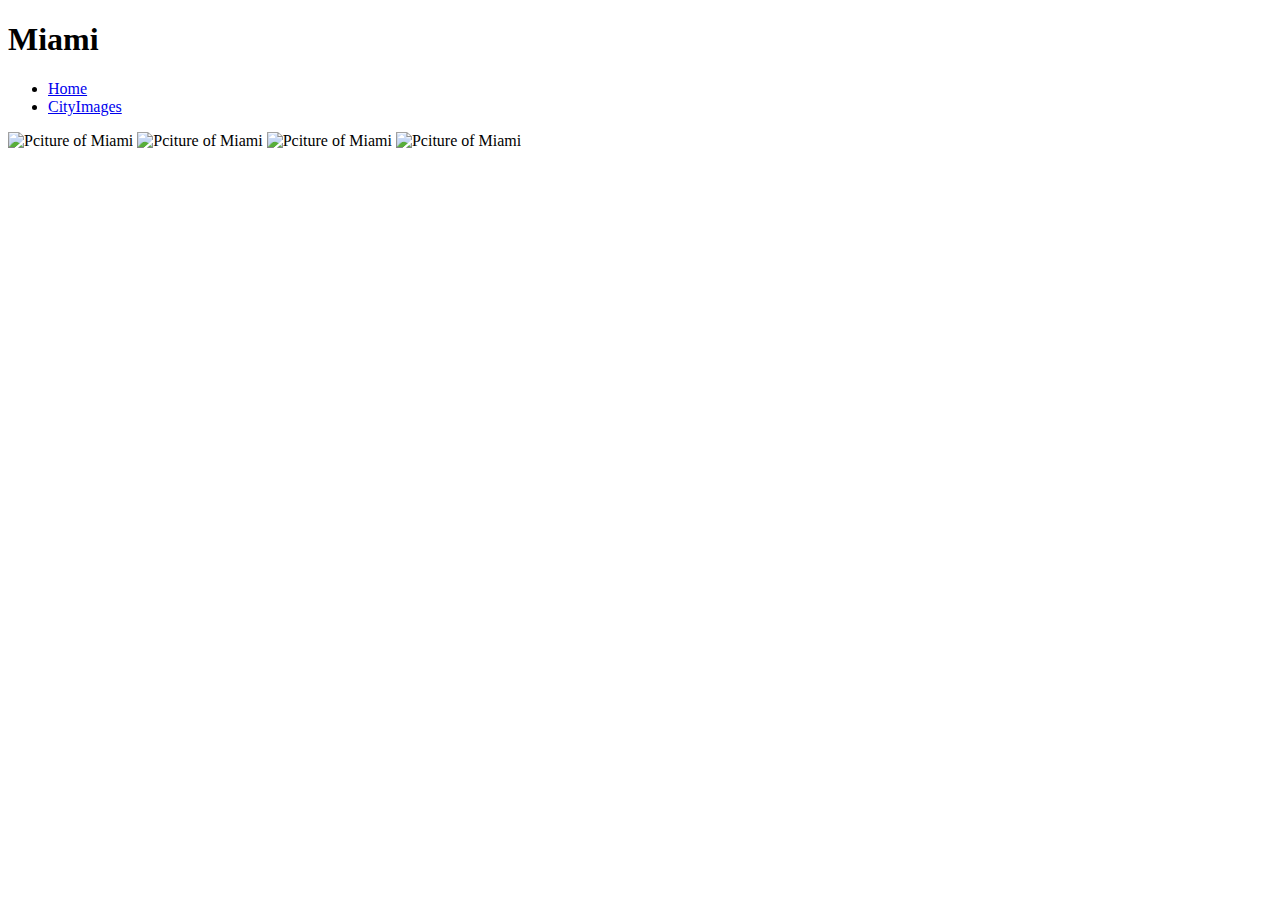
==== cityimages.html @ 2f43f653 "added headers and navigation" ====
<!DOCTYPE html>
<html lang="en">
    <meta charset="UTF-8">
    <meta name="viewport" content="width=device-width, initial-scale=1.0">
    <title>Document</title>
    <body>
        <!-- header -->
        <header>
            <nav>
                <h1>Miami</h1>

                <!-- links -->
                <ul>
                    <li><a href="index.html">Home</a></li>
                    <li><a href="#">CityImages</a></li>
                </ul>
            </nav>
        </header>
        <!-- main -->
        <main>
            <div>
                <img   src="#" alt="Pciture of Miami">
                <img   alt="Pciture of Miami">
                <img  src="#" alt="Pciture of Miami">
                <img src="#" alt="Pciture of Miami">
        </div>
</main>
            </div>
        </main>
    </body>
</html>
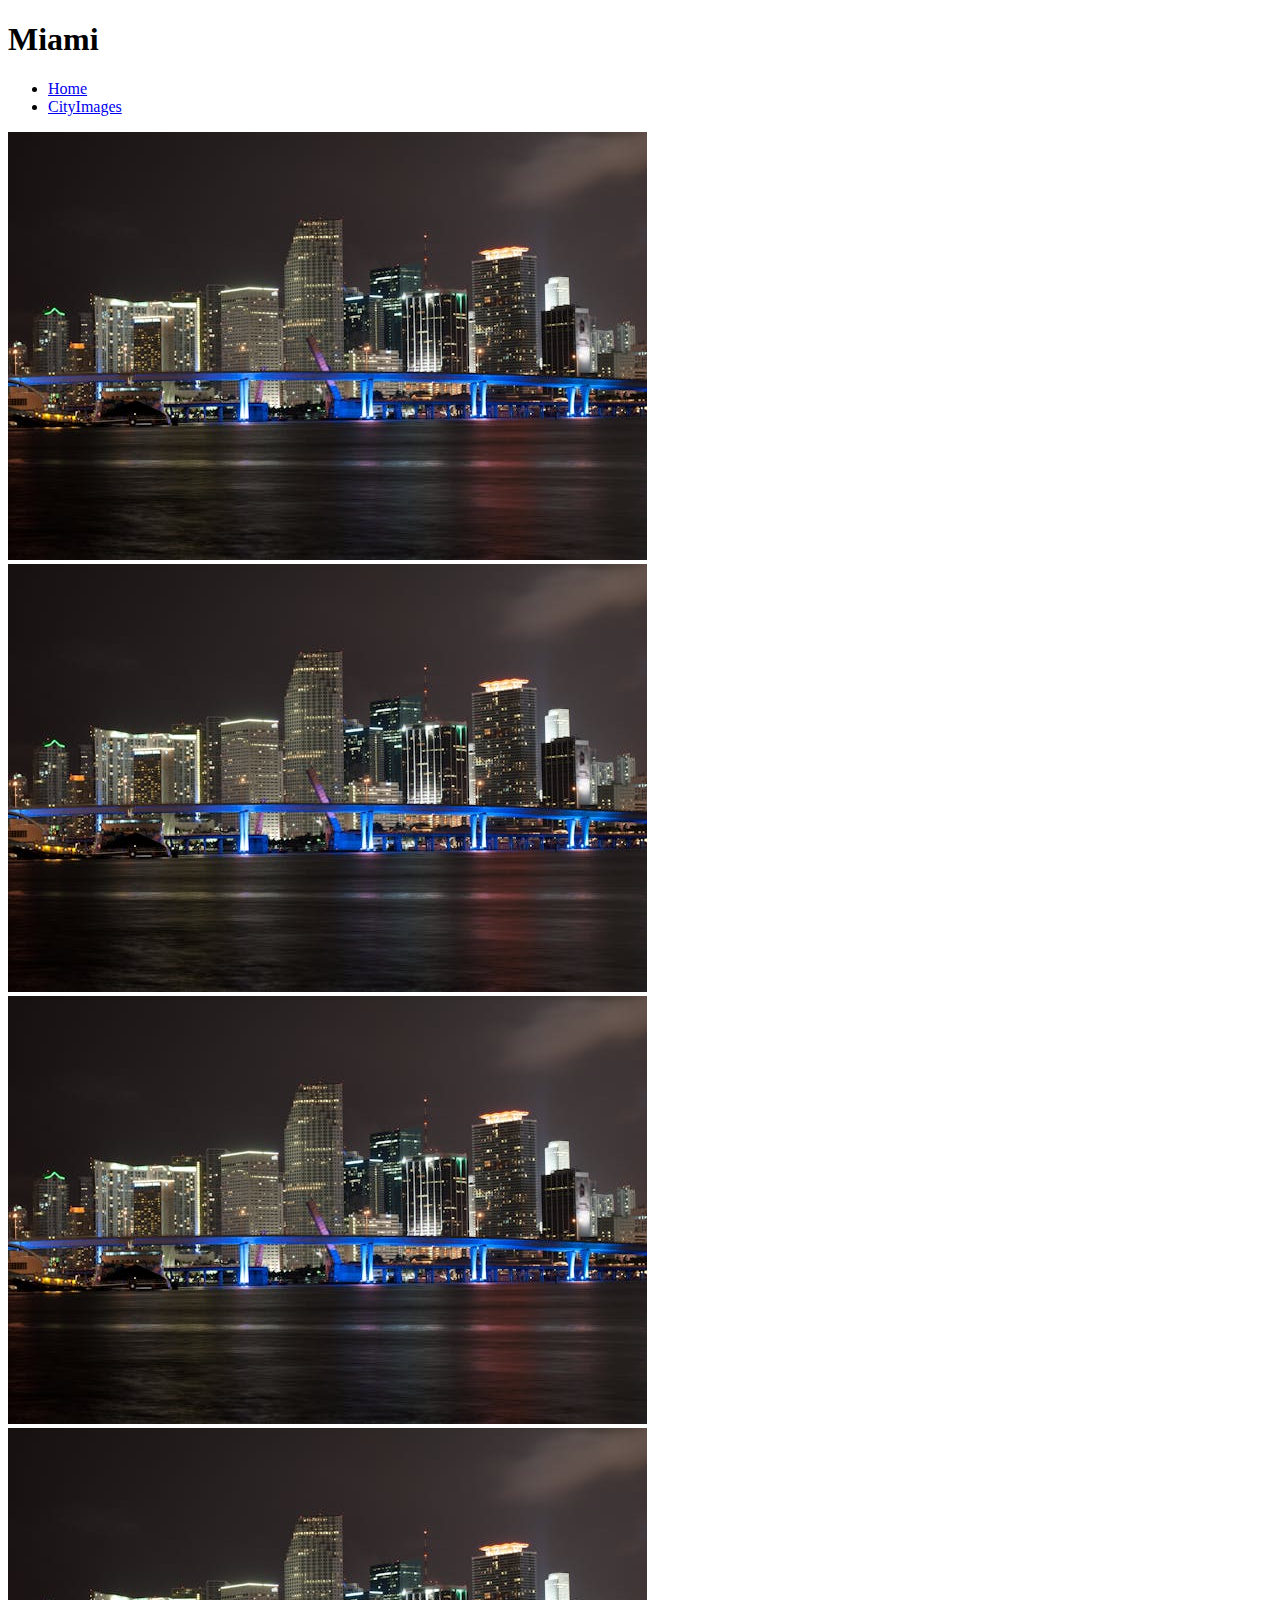
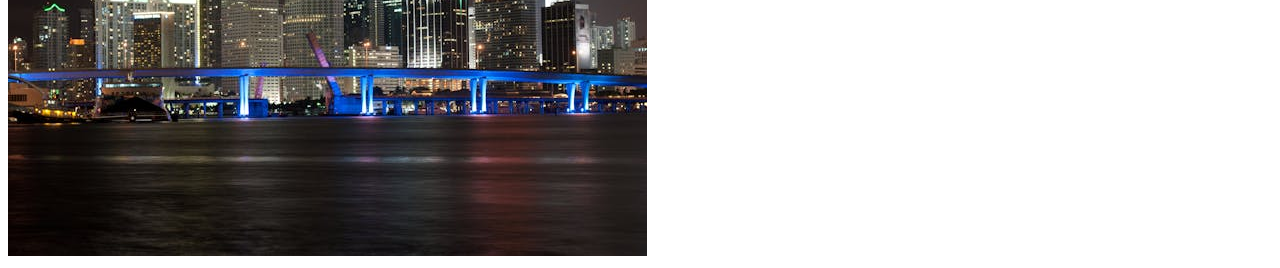
==== commit 6147f60d: "Flushed out cityimages page" ====
--- a/cityimages.html
+++ b/cityimages.html
@@ -19,10 +19,10 @@
         <!-- main -->
         <main>
             <div>
-                <img   src="#" alt="Pciture of Miami">
-                <img   alt="Pciture of Miami">
-                <img  src="#" alt="Pciture of Miami">
-                <img src="#" alt="Pciture of Miami">
+                <img style="display: inline-block; margin-right: 4.5;" src="./images/pexels-elvis-vasquez-421655 (1).jpg" alt="Pciture of Miami">
+                <img style="display: inline-block;margin-right: 4.5" src="./images/pexels-elvis-vasquez-421655 (1).jpg" alt="Pciture of Miami">
+                <img style="display: inline-block;margin-right: 4.5" src="./images/pexels-elvis-vasquez-421655 (1).jpg" alt="Pciture of Miami">
+                <img style="display: inline-block;margin-right: 4.5" src="./images/pexels-elvis-vasquez-421655 (1).jpg" alt="Pciture of Miami">
         </div>
 </main>
             </div>
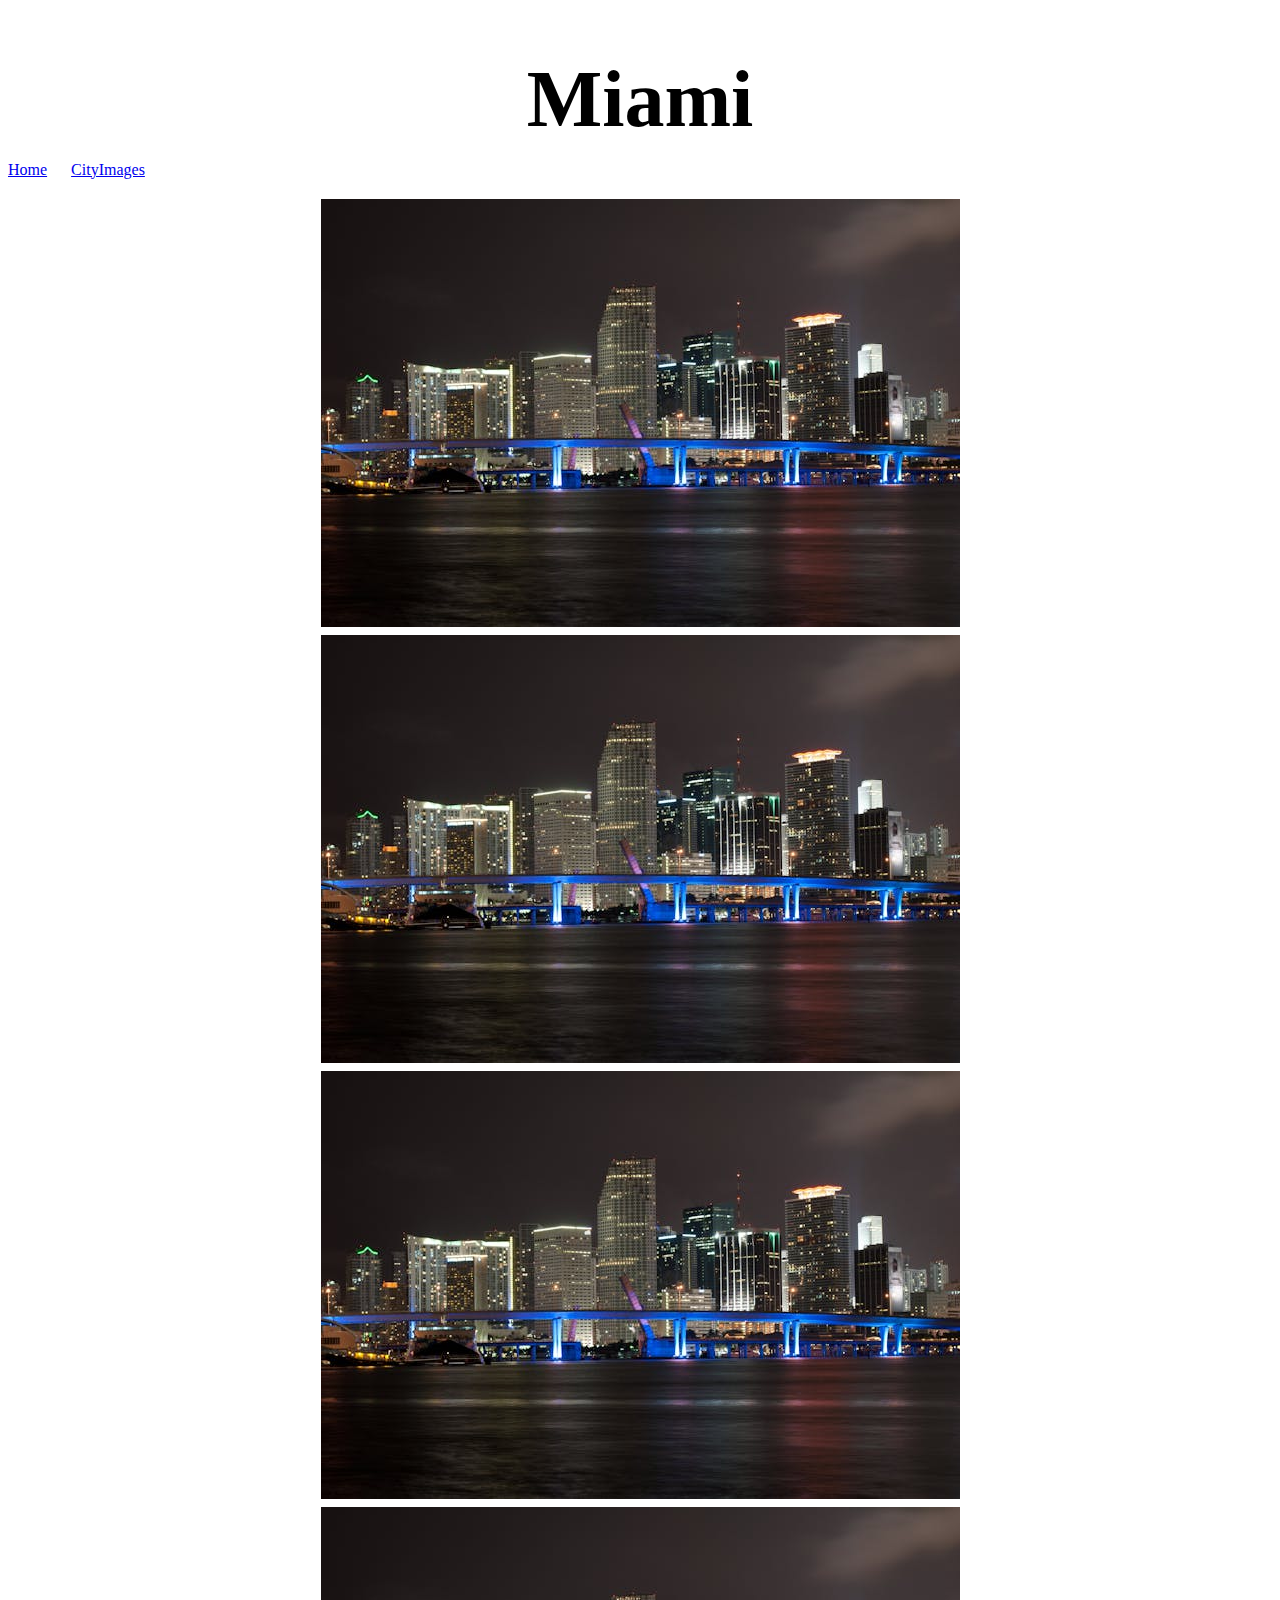
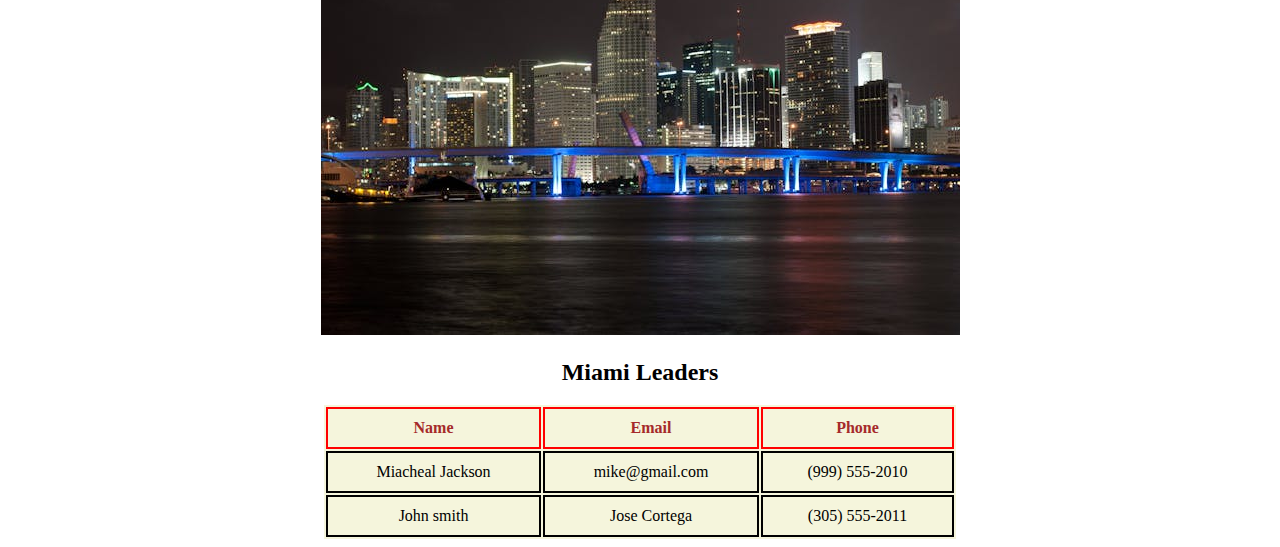
==== commit 320666f5: "added more styles for fun" ====
--- a/cityimages.html
+++ b/cityimages.html
@@ -2,30 +2,63 @@
 <html lang="en">
     <meta charset="UTF-8">
     <meta name="viewport" content="width=device-width, initial-scale=1.0">
-    <title>Document</title>
+    <title>Miami</title>
     <body>
         <!-- header -->
         <header>
+             <h1 style="text-align: center; font-size: 5rem; margin-bottom: 10px;">Miami</h1>
             <nav>
-                <h1>Miami</h1>
-
                 <!-- links -->
-                <ul>
-                    <li><a href="index.html">Home</a></li>
-                    <li><a href="#">CityImages</a></li>
+                <ul style="list-style-type: none; padding: 0;">
+                    <li style="display: inline; margin-right: 20px;"><a href="index.html">Home</a></li>
+                    <li style="display: inline; margin-right: 20px;"><a href="#">CityImages</a></li>
                 </ul>
             </nav>
         </header>
         <!-- main -->
         <main>
-            <div>
-                <img style="display: inline-block; margin-right: 4.5;" src="./images/pexels-elvis-vasquez-421655 (1).jpg" alt="Pciture of Miami">
-                <img style="display: inline-block;margin-right: 4.5" src="./images/pexels-elvis-vasquez-421655 (1).jpg" alt="Pciture of Miami">
-                <img style="display: inline-block;margin-right: 4.5" src="./images/pexels-elvis-vasquez-421655 (1).jpg" alt="Pciture of Miami">
-                <img style="display: inline-block;margin-right: 4.5" src="./images/pexels-elvis-vasquez-421655 (1).jpg" alt="Pciture of Miami">
+            <div style="display: flex; justify-content: center; flex-direction: row; flex-wrap: wrap;">
+                <img style="display: inline-block; margin-right: 4.5; padding: 4px;" src="./images/pexels-elvis-vasquez-421655 (1).jpg" alt="Pciture of Miami">
+                <img style="display: inline-block;margin-right: 4.5; padding: 4px;" src="./images/pexels-elvis-vasquez-421655 (1).jpg" alt="Pciture of Miami">
+                <img style="display: inline-block;margin-right: 4.5; padding: 4px;" src="./images/pexels-elvis-vasquez-421655 (1).jpg" alt="Pciture of Miami">
+                <img style="display: inline-block;margin-right: 4.5; padding: 4px;" src="./images/pexels-elvis-vasquez-421655 (1).jpg" alt="Pciture of Miami">
         </div>
 </main>
             </div>
+
+
+            <section style="text-align: center;">
+                <h2>Miami Leaders</h2>
+                <table style="background-color: beige; width: 50%; margin: 0 auto;">
+                    <!-- head -->
+                    <thead style="color: brown;">
+                        <tr>
+                            <th style="padding: 10px; border: 2px solid red;">Name</th>
+                            <th style="padding: 10px; border: 2px solid red;">Email</th>
+                            <th style="padding: 10px; border: 2px solid red;" >Phone</th>
+                        </tr>
+                    </thead>
+                    <!-- head -->
+                    <!-- body-->
+                    <tbody>
+                        <!-- row 1 -->
+                    <tr>
+                        <td style="border: 2px solid black; padding: 10px">Miacheal Jackson</td>
+                        <td style="border: 2px solid black; padding: 10px" >mike@gmail.com</td>
+                        <td style="border: 2px solid black; padding: 10px">(999) 555-2010</td>
+                    </tr>
+
+                    <!-- row2 -->
+                    <tr>
+                        <td style="border: 2px solid black; padding: 10px">John smith</td>
+                        <td style="border: 2px solid black; padding: 10px">Jose Cortega</td>
+                        <td style="border: 2px solid black; padding: 10px">(305) 555-2011</td>
+                    </tr>
+
+                    </tbody>
+                    <!-- body -->
+                </table>
+            </section>
         </main>
     </body>
 </html>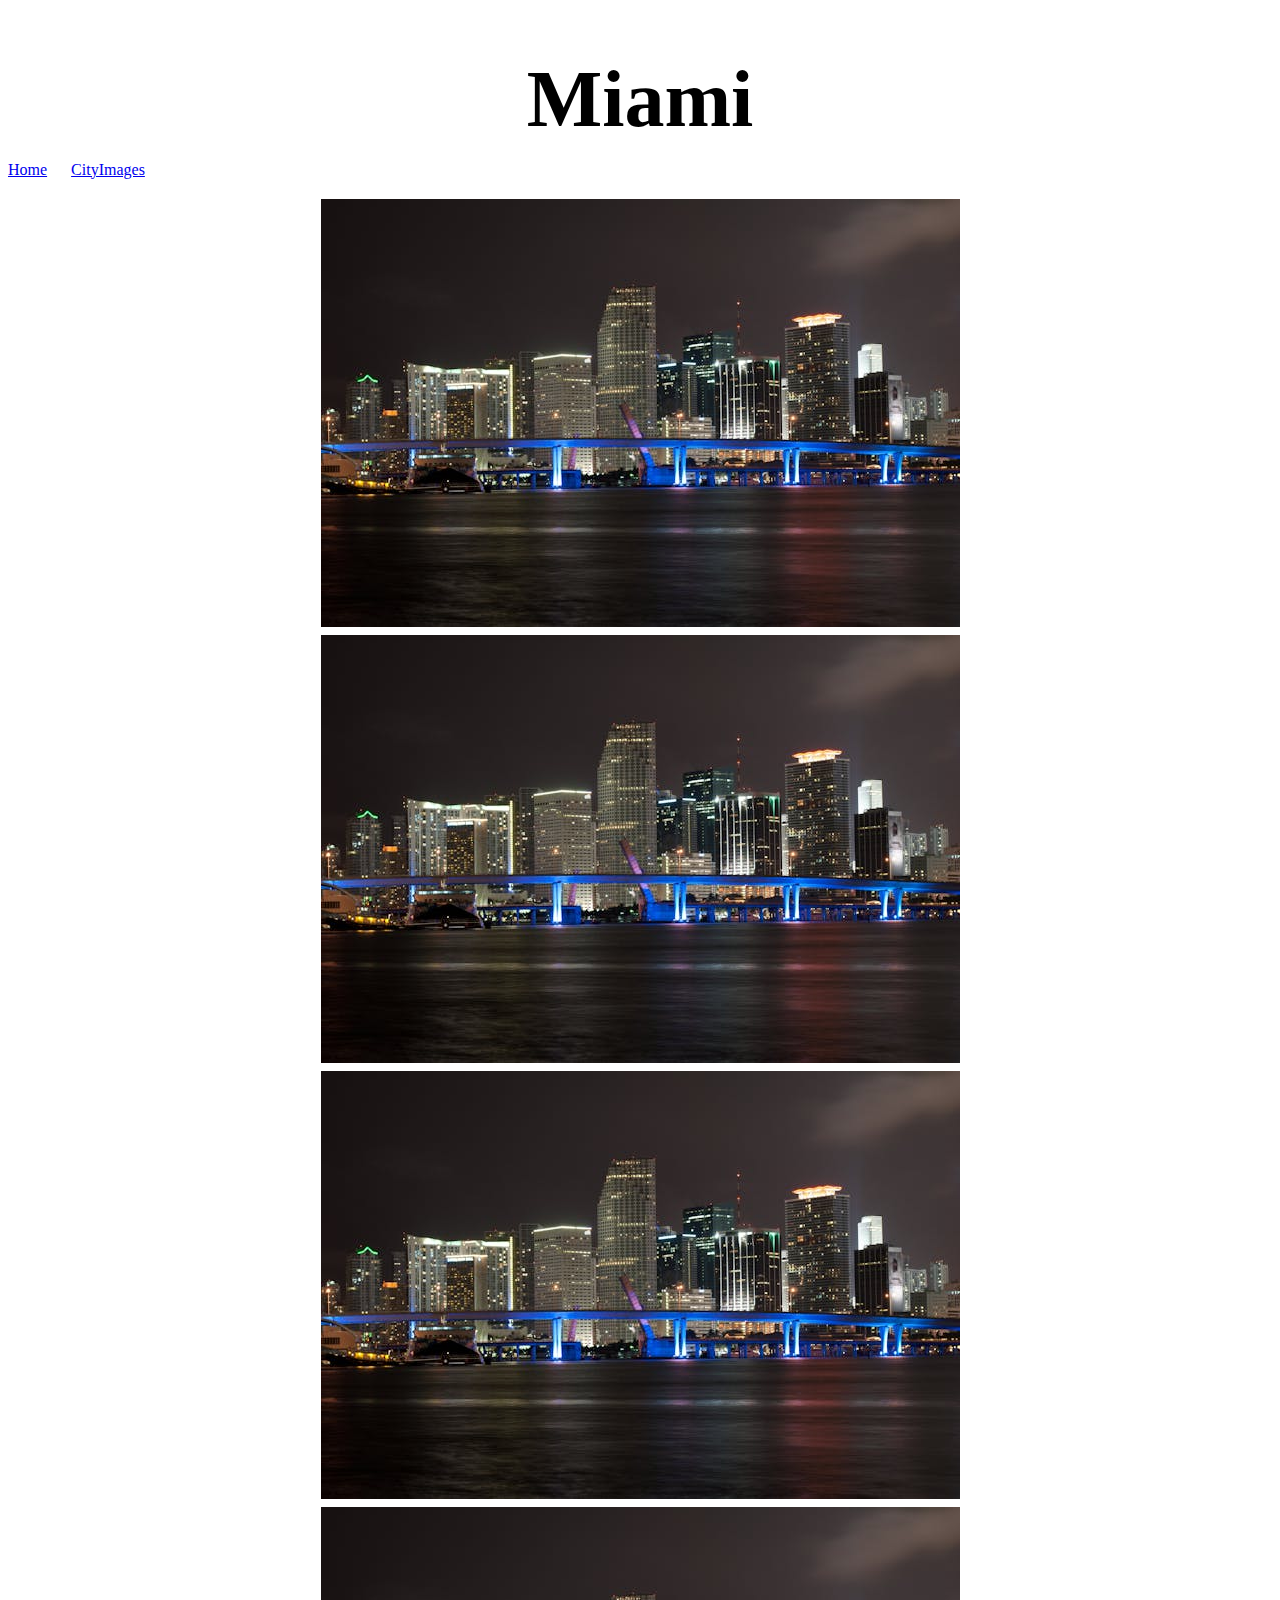
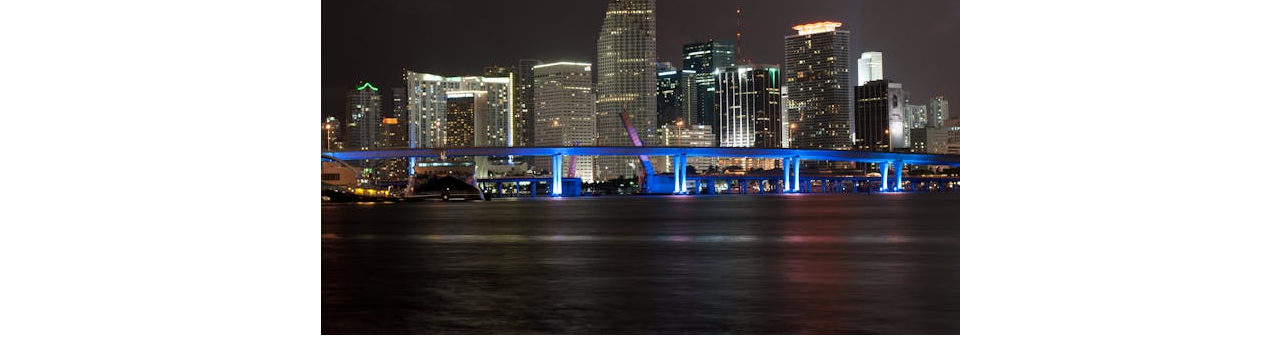
==== commit 1e6cfb1d: "added styles using selectors" ====
--- a/cityimages.html
+++ b/cityimages.html
@@ -3,6 +3,8 @@
     <meta charset="UTF-8">
     <meta name="viewport" content="width=device-width, initial-scale=1.0">
     <title>Miami</title>
+    <!-- style -->
+    <link rel="stylesheet" href="css/cityImages.css">
     <body>
         <!-- header -->
         <header>
@@ -27,38 +29,6 @@
             </div>
 
 
-            <section style="text-align: center;">
-                <h2>Miami Leaders</h2>
-                <table style="background-color: beige; width: 50%; margin: 0 auto;">
-                    <!-- head -->
-                    <thead style="color: brown;">
-                        <tr>
-                            <th style="padding: 10px; border: 2px solid red;">Name</th>
-                            <th style="padding: 10px; border: 2px solid red;">Email</th>
-                            <th style="padding: 10px; border: 2px solid red;" >Phone</th>
-                        </tr>
-                    </thead>
-                    <!-- head -->
-                    <!-- body-->
-                    <tbody>
-                        <!-- row 1 -->
-                    <tr>
-                        <td style="border: 2px solid black; padding: 10px">Miacheal Jackson</td>
-                        <td style="border: 2px solid black; padding: 10px" >mike@gmail.com</td>
-                        <td style="border: 2px solid black; padding: 10px">(999) 555-2010</td>
-                    </tr>
-
-                    <!-- row2 -->
-                    <tr>
-                        <td style="border: 2px solid black; padding: 10px">John smith</td>
-                        <td style="border: 2px solid black; padding: 10px">Jose Cortega</td>
-                        <td style="border: 2px solid black; padding: 10px">(305) 555-2011</td>
-                    </tr>
-
-                    </tbody>
-                    <!-- body -->
-                </table>
-            </section>
         </main>
     </body>
 </html>